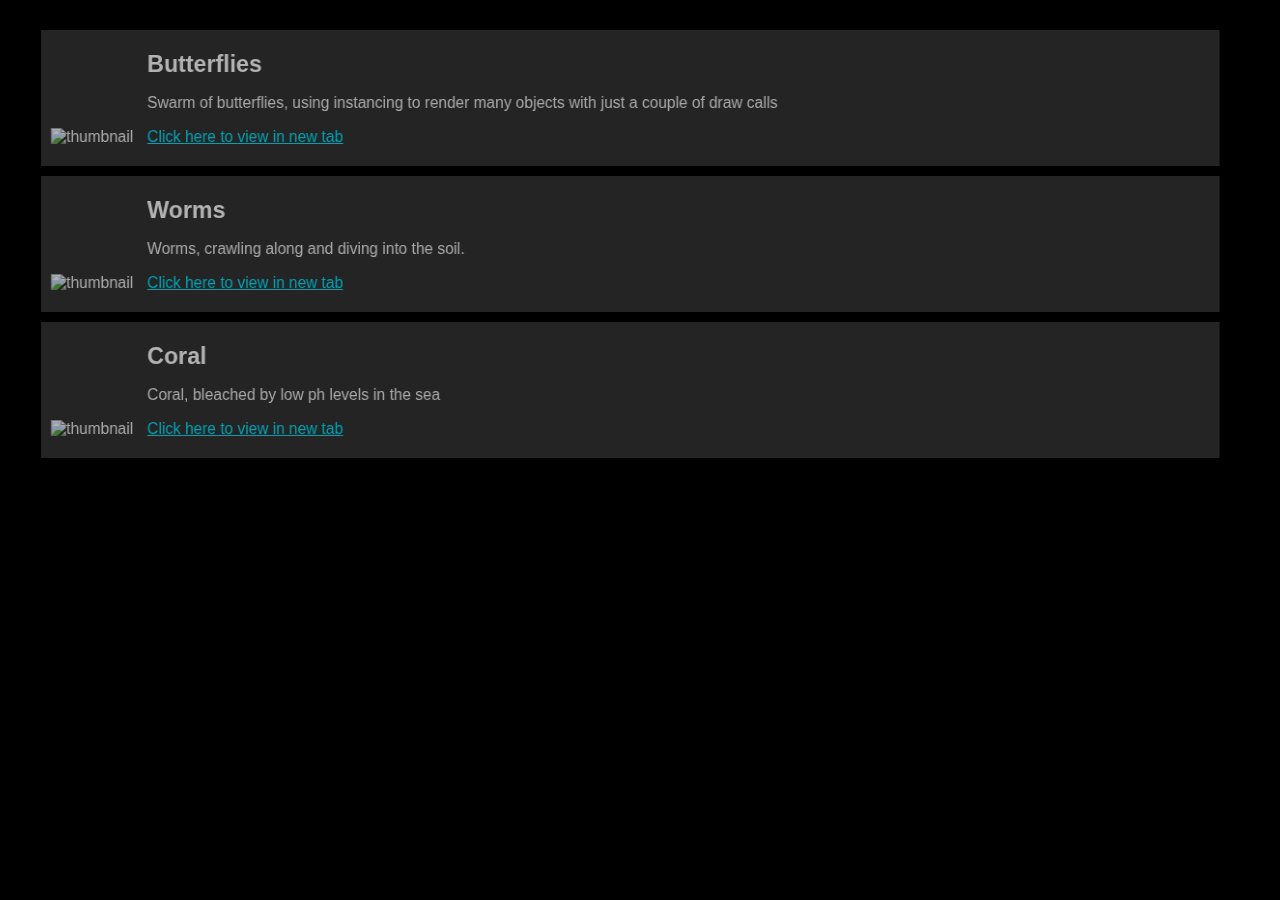
==== docs/index.html @ 61bd8e98 "first commit" ====
<!DOCTYPE html>
<html>
	<head>
		<meta charset="UTF-8">
  		<meta name="description" content="Interactive components">
  		<meta name="author" content="John Cotterell">
  		<meta name="viewport" content="width=device-width, initial-scale=1.0">

  		<title>Interactive Components</title>
  		<link rel="stylesheet" type="text/css" href="css/style.css">
	</head>
	<body>
		<div class="pfitem" id="butterflies">
			<img src="/butterflies/tn.jpg" alt="thumbnail" width="250">
			<div class="pftext">
				<h2>Butterflies</h2>
				<p>Swarm of butterflies, using instancing to render many objects with just a couple of draw calls</p>
				<a href="butterflies/index.html" target="_blank">Click here to view in new tab</a>
			</div>
		</div>
		<div class="pfitem" id="worms">
			<img src="/worms/tn.jpg" alt="thumbnail" width="250">
			<div class="pftext">
				<h2>Worms</h2>
				<p>Worms, crawling along and diving into the soil.</p>
				<a href="worms/index.html" target="_blank">Click here to view in new tab</a>
			</div>
		</div>
		<div class="pfitem" id="coral">
			<img src="/coral/tn.jpg" alt="thumbnail" width="250">
			<div class="pftext">
				<h2>Coral</h2>
				<p>Coral, bleached by low ph levels in the sea</p>
				<a href="coral/index.html" target="_blank">Click here to view in new tab</a>
			</div>
		</div>
	</body>
</html>
---- docs/css/style.css ----
.pfitem {
   margin: 10px;
   padding: 10px;
   position:relative;
   background-color: #333;
   transform: rotateY(-15deg) translateX(-10px);
   transition: all 0.3s ease-in-out;
   filter: brightness(70%);
   z-index:1;
}

.pfitem:hover {
  transform: rotateY(0deg) translateX(10px);
  filter: brightness(100%);
  z-index:2;
}

h2 {
	color:#FFF;
	margin: 0px;
    padding: 0px;
}

h3 {
	color:#FFF;
	margin: 0px;
    padding: 0px;
}

h4 {
	color:#FFF;
	margin: 0px;
    padding: 0px;
}

body {
	font-family: Verdana, Geneva, sans-serif;
    background-color: #000;
    color: #EEE;
    margin: 10px;
    padding: 10px;
}

video {
	display: inline-block;
	width: 300px;
	
	margin: 0px;
	padding: 0px;
}

.pftext {
	display: inline-block;
	max-width: 70%;
	padding: 10px;
    margin: 0px;
}

a:link {
    color:#00E6FFFF
}

/* visited link */
a:visited {
    color:#F676FDFF
}

/* mouse over link */
a:hover {
    color: #CCFEFEFF
}
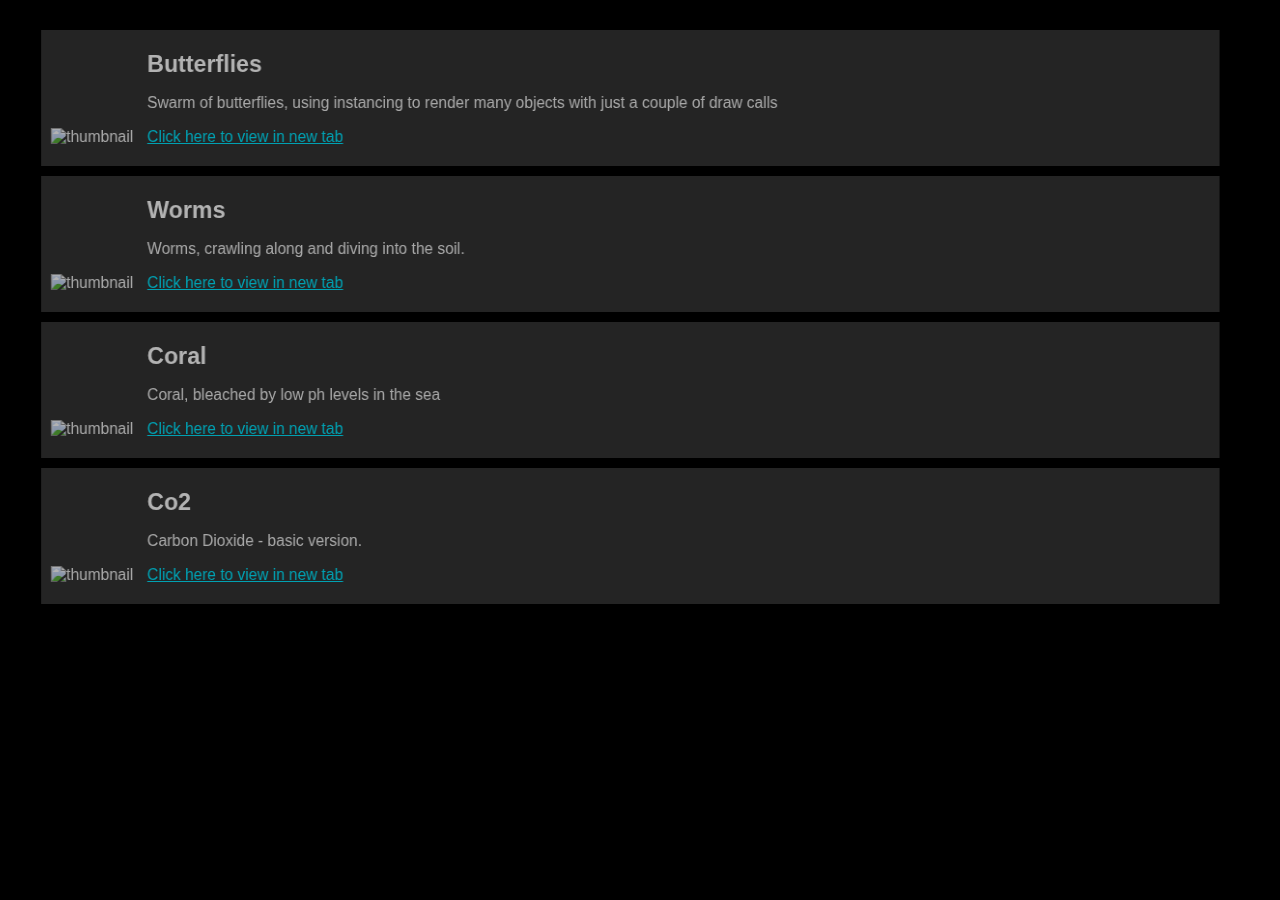
==== commit fc038ef9: "added co2 files" ====
--- a/docs/index.html
+++ b/docs/index.html
@@ -34,5 +34,13 @@
 				<a href="coral/index.html" target="_blank">Click here to view in new tab</a>
 			</div>
 		</div>
+		<div class="pfitem" id="Co2">
+			<img src="/co2/tn.jpg" alt="thumbnail" width="250">
+			<div class="pftext">
+				<h2>Co2</h2>
+				<p>Carbon Dioxide - basic version.</p>
+				<a href="co2/index.html" target="_blank">Click here to view in new tab</a>
+			</div>
+		</div>
 	</body>
 </html>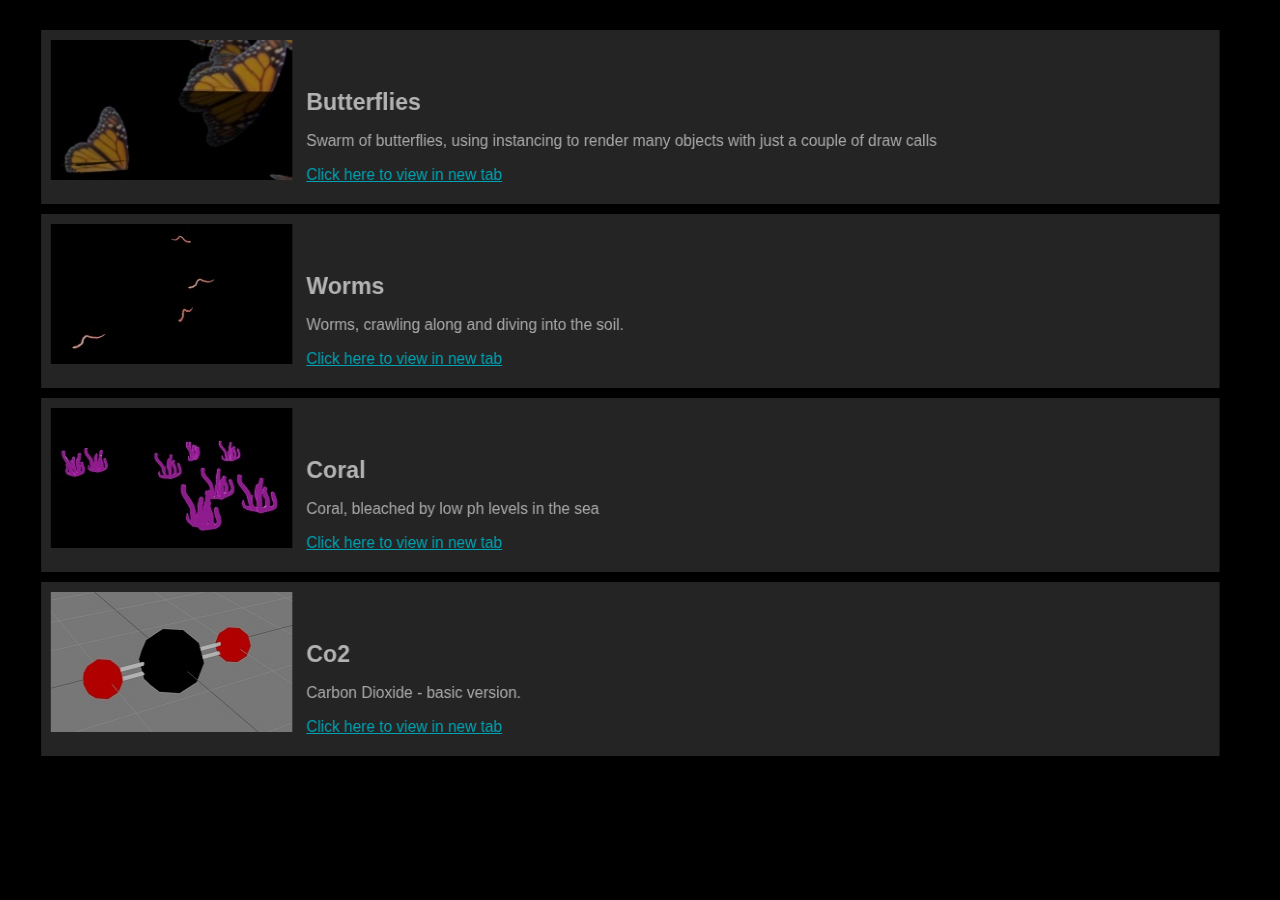
==== commit 5b78c162: "restructure for github pages" ====
--- a/docs/index.html
+++ b/docs/index.html
@@ -11,15 +11,15 @@
 	</head>
 	<body>
 		<div class="pfitem" id="butterflies">
-			<img src="/butterflies/tn.jpg" alt="thumbnail" width="250">
+			<img src="butterflies/tn.jpg" alt="thumbnail" width="250">
 			<div class="pftext">
 				<h2>Butterflies</h2>
 				<p>Swarm of butterflies, using instancing to render many objects with just a couple of draw calls</p>
-				<a href="butterflies/index.html" target="_blank">Click here to view in new tab</a>
+				<a href="butterflies.html" target="_blank">Click here to view in new tab</a>
 			</div>
 		</div>
 		<div class="pfitem" id="worms">
-			<img src="/worms/tn.jpg" alt="thumbnail" width="250">
+			<img src="worms/tn.jpg" alt="thumbnail" width="250">
 			<div class="pftext">
 				<h2>Worms</h2>
 				<p>Worms, crawling along and diving into the soil.</p>
@@ -27,7 +27,7 @@
 			</div>
 		</div>
 		<div class="pfitem" id="coral">
-			<img src="/coral/tn.jpg" alt="thumbnail" width="250">
+			<img src="coral/tn.jpg" alt="thumbnail" width="250">
 			<div class="pftext">
 				<h2>Coral</h2>
 				<p>Coral, bleached by low ph levels in the sea</p>
@@ -35,7 +35,7 @@
 			</div>
 		</div>
 		<div class="pfitem" id="Co2">
-			<img src="/co2/tn.jpg" alt="thumbnail" width="250">
+			<img src="co2/tn.jpg" alt="thumbnail" width="250">
 			<div class="pftext">
 				<h2>Co2</h2>
 				<p>Carbon Dioxide - basic version.</p>
